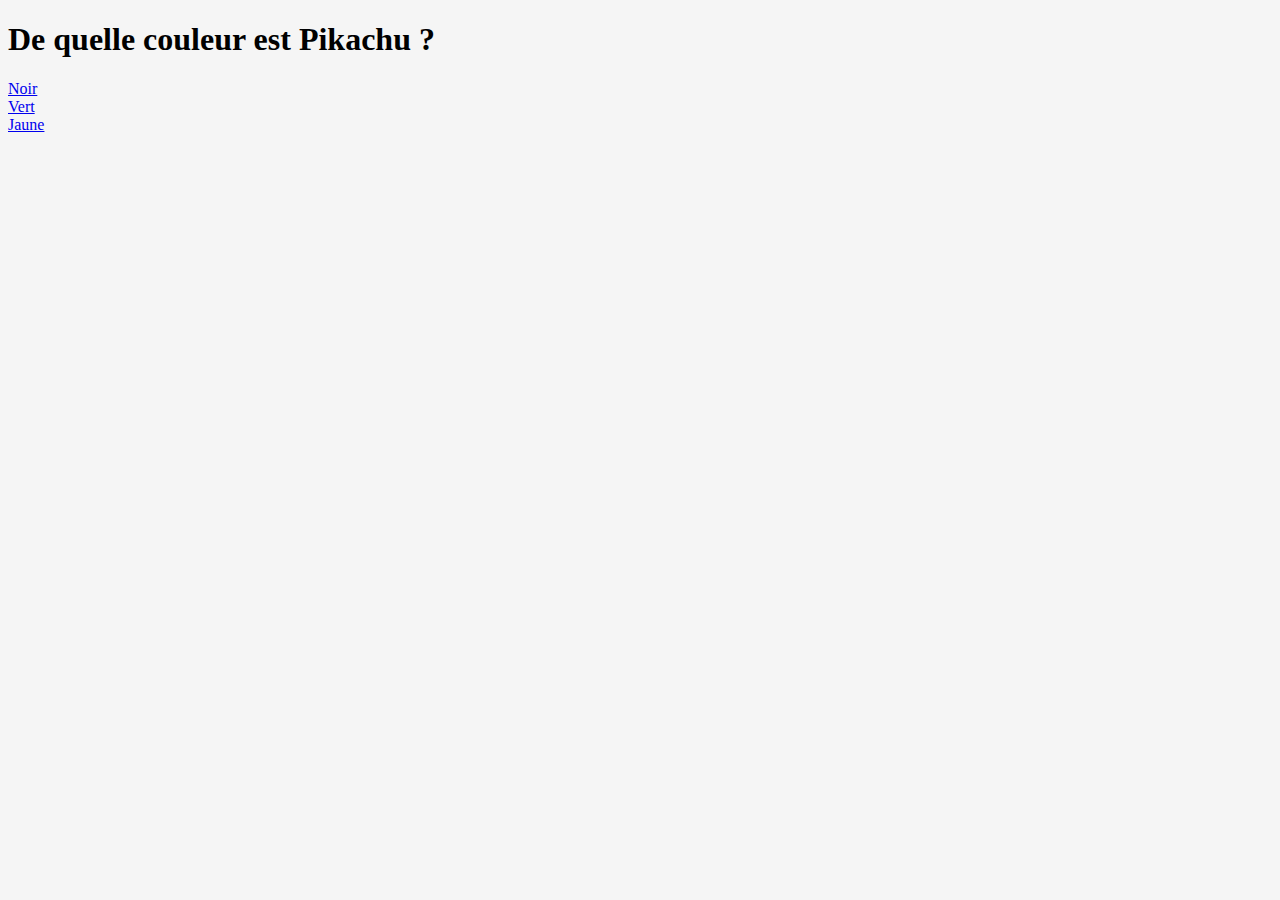
==== index2.html @ 8c86b5cf "Add files via upload" ====
<!DOCTYPE html>
<html lang="en">
<head>
  
  <!--  Meta  -->
  <meta charset="UTF-8" />
  <title>My New Pen!</title>
  
  <!--  Styles  -->
  <link rel="stylesheet" href="styles/index.processed.css">
</head>
<body>
  
    <h1>De quelle couleur est Pikachu ?</h1>

    <a href="perdu2.html" target ="_blank"> Noir </a><br>
    <a href="perdu2.html" target ="_blank"> Vert </a><br>
    <a href="win2.html" target ="_blank"> Jaune </a><br>

  <!-- Scripts -->
  <script src="scripts/index.js"></script>
</body>
</html>
---- styles/index.processed.css ----
/**
 * index.scss
 * - Add any styles you want here!
 */

body {
  background: #f5f5f5;
}
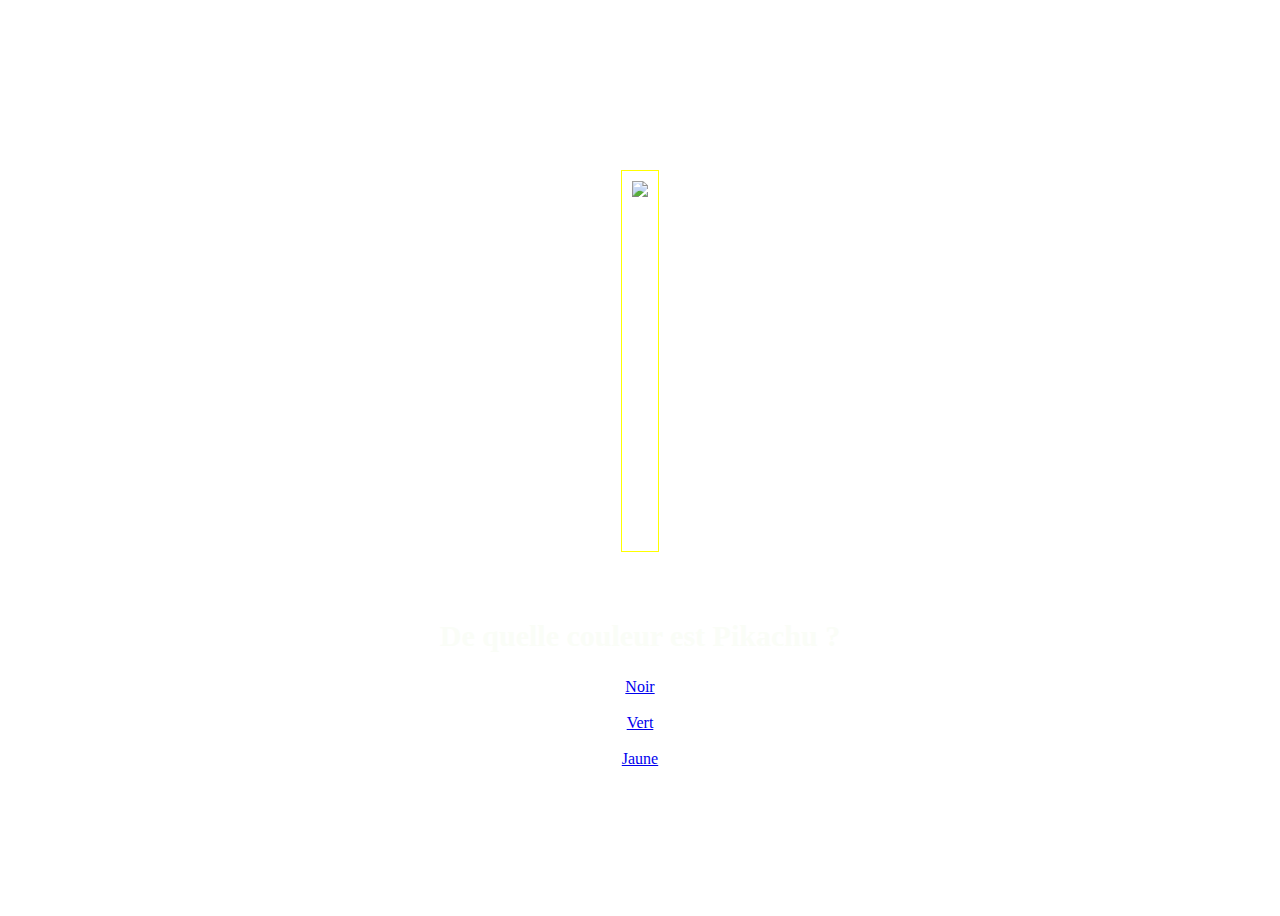
==== commit 2ca144a1: "Changements 19/10/2020" ====
--- a/index2.html
+++ b/index2.html
@@ -4,20 +4,22 @@
   
   <!--  Meta  -->
   <meta charset="UTF-8" />
-  <title>My New Pen!</title>
+  <title>Quiz !</title>
   
   <!--  Styles  -->
   <link rel="stylesheet" href="styles/index.processed.css">
 </head>
 <body>
   
+  <img src="https://media.giphy.com/media/yzsonlmWtvuko/giphy.gif">
+
     <h1>De quelle couleur est Pikachu ?</h1>
 
-    <a href="perdu2.html" target ="_blank"> Noir </a><br>
-    <a href="perdu2.html" target ="_blank"> Vert </a><br>
-    <a href="win2.html" target ="_blank"> Jaune </a><br>
+    <a href="perdu2.html" target > Noir </a><br>
+    <a href="perdu2.html" target > Vert </a><br>
+    <a href="win2.html" target > Jaune </a><br>
 
   <!-- Scripts -->
   <script src="scripts/index.js"></script>
 </body>
-</html>+</html>
--- a/styles/index.processed.css
+++ b/styles/index.processed.css
@@ -4,5 +4,37 @@
  */
 
 body {
-  background: #f5f5f5;
+  background: url(https://media.giphy.com/media/14zSZXA5q24PC/source.gif);
+  color: rgb(250, 253, 247);
+  font-family: 'Press Start 2P', cursive;
+
+  /** permet de centrer les éléments dans la page **/
+  display: flex;
+  min-height: 100vh;
+  flex-direction: column;
+  justify-content: center;
+  align-items: center;
+  text-align: center;
+}
+
+/** l'image fait toujours la même hauteur **/
+img{
+  margin: 40px;
+  border: 1px solid yellow;
+  padding: 10px;
+  height: 40vh;
+  width: auto;
+}
+/** les titres ne sont pas trop grands **/
+h1,h2{
+  max-width: 800px;
+  line-height: 1.5;
+}
+
+
+h1{
+  font-size: 30px;
+}
+h2{
+  font-size: 20px;
 }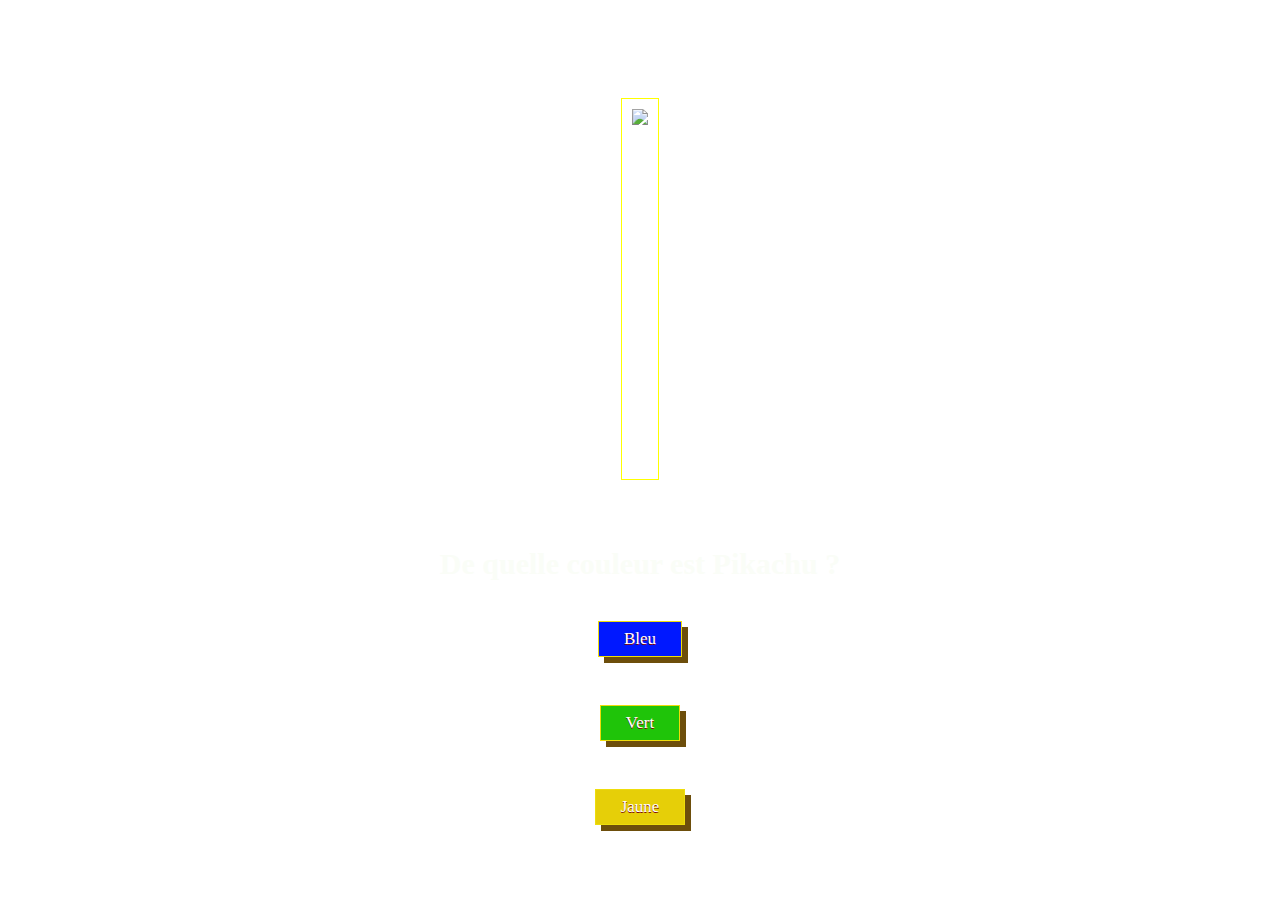
==== commit 6952b41b: "Changements 25.10" ====
--- a/index2.html
+++ b/index2.html
@@ -3,23 +3,24 @@
 <head>
   
   <!--  Meta  -->
-  <meta charset="UTF-8" />
-  <title>Quiz !</title>
+    <meta charset="UTF-8" />
+    <title>Quiz !</title>
+    <link rel="icon" href="https://images-na.ssl-images-amazon.com/images/I/71zIf6eYL1L.jpg">
   
   <!--  Styles  -->
-  <link rel="stylesheet" href="styles/index.processed.css">
+    <link rel="stylesheet" href="styles/index.processed.css">
 </head>
 <body>
   
-  <img src="https://media.giphy.com/media/yzsonlmWtvuko/giphy.gif">
+    <img src="https://media.giphy.com/media/yzsonlmWtvuko/giphy.gif">
 
     <h1>De quelle couleur est Pikachu ?</h1>
 
-    <a href="perdu2.html" target > Noir </a><br>
-    <a href="perdu2.html" target > Vert </a><br>
-    <a href="win2.html" target > Jaune </a><br>
+    <a class="btn" style="background:rgb(0,24,255);" href="perdu2.html" target > Bleu </a> </a><br>
+    <a class="btn" style="background:rgb(31,196,9);" href="perdu2.html" target > Vert </a><br>
+    <a class="btn" style="background:rgb(230,207,8);" href="win2.html" target > Jaune </a><br>
 
   <!-- Scripts -->
-  <script src="scripts/index.js"></script>
+    <script src="scripts/index.js"></script>
 </body>
-</html>
+</html>--- a/styles/index.processed.css
+++ b/styles/index.processed.css
@@ -37,4 +37,71 @@
 }
 h2{
   font-size: 20px;
+}
+
+.btn {
+	box-shadow: 6px 6px 0px 0px #6d4e0b;
+	background:#333;
+	border:1px solid #EEDD0b;
+	display:inline-block;
+	cursor:pointer;
+	color:#ffffff;
+	font-family:'Press Start 2P', cursive;
+	font-size:17px;
+	padding:7px 25px;
+	text-decoration:none;
+	text-shadow:0px 1px 0px #810e05;
+}
+.btn:hover {
+	background:linear-gradient(to bottom, #f24437 5%, #c62d1f 100%);
+	background-color:#f24437;
+}
+.btn:active {
+	position:relative;
+	top:1px;
+}
+
+/** liste de boutons **/
+.btns-list{
+  display: flex;
+  flex-wrap: wrap;
+  max-width: 500px;
+  justify-content: center;
+}
+.btn{
+  margin: 15px;
+}
+
+/** faire bouger un peu tout ça **/
+h1,
+h2 {
+  animation-name: fade-in;
+  animation-duration: 1s;
+}
+
+/** faire clignotter le sous titre **/ 
+h2 {
+  animation-iteration-count: infinite;
+}
+
+@keyframes fade-in {
+  0% {
+    opacity: 0;
+  }
+  100% {
+    opacity: 1;
+  }
+}
+
+/** une animation de très bon goût **/
+.yeah{
+  animation: yeah 2s ease-out;
+}
+@keyframes yeah{
+  0%{
+    transform:rotate(-600deg) scale(0) rotateY(180deg)
+  }
+  100%{
+    transform: rotate(0deg) scale(1);
+  }
 }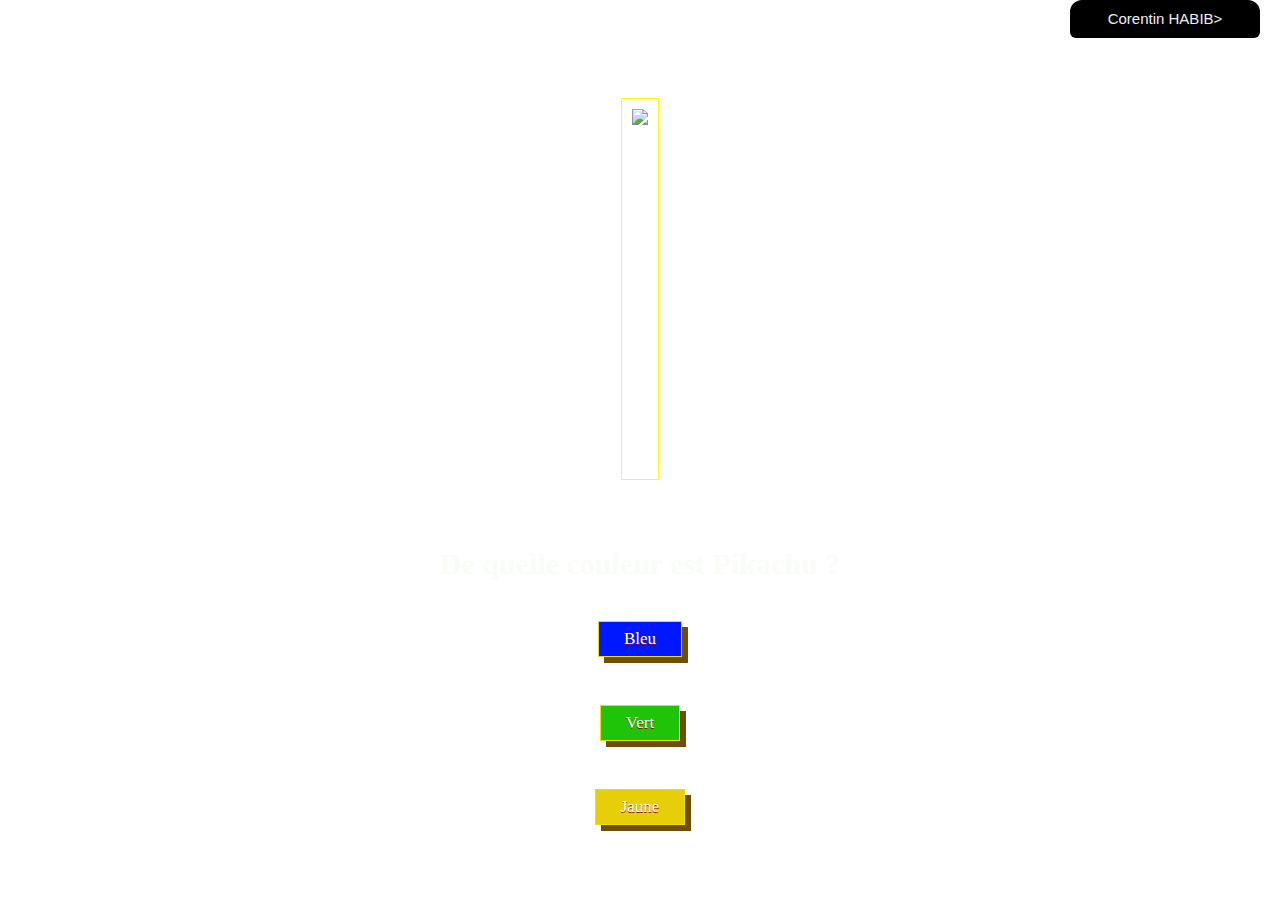
==== commit b02118ec: "Changements 26/10" ====
--- a/index2.html
+++ b/index2.html
@@ -1,7 +1,6 @@
 <!DOCTYPE html>
 <html lang="en">
 <head>
-  
   <!--  Meta  -->
     <meta charset="UTF-8" />
     <title>Quiz !</title>
@@ -11,7 +10,6 @@
     <link rel="stylesheet" href="styles/index.processed.css">
 </head>
 <body>
-  
     <img src="https://media.giphy.com/media/yzsonlmWtvuko/giphy.gif">
 
     <h1>De quelle couleur est Pikachu ?</h1>
@@ -20,6 +18,9 @@
     <a class="btn" style="background:rgb(31,196,9);" href="perdu2.html" target > Vert </a><br>
     <a class="btn" style="background:rgb(230,207,8);" href="win2.html" target > Jaune </a><br>
 
+    <div class="signature">
+      <a href="https://github.com/Corentin1998" >Corentin HABIB></a>
+    </div>
   <!-- Scripts -->
     <script src="scripts/index.js"></script>
 </body>
--- a/styles/index.processed.css
+++ b/styles/index.processed.css
@@ -71,6 +71,27 @@
 .btn{
   margin: 15px;
 }
+.signature{
+  background-color: #000000;
+  padding-top: 10px;
+  padding-bottom: 10px;
+  padding-left: 20px;
+  padding-right: 20px;
+  position: absolute;
+  top:0px;
+  border: 5px 5px 15px 5px #FFFFFF;
+  right: 20px;
+  width: 150px;
+  border-radius: 12px;
+  border-bottom-left-radius: 6px;
+  border-bottom-right-radius: 6px;
+}
+.signature a{
+  font-family: Arial, Helvetica, sans-serif;
+  color: #f0f0f0;
+  text-decoration: none;
+  font-size: 15px;
+}
 
 /** faire bouger un peu tout ça **/
 h1,
@@ -86,12 +107,13 @@
 
 @keyframes fade-in {
   0% {
-    opacity: 0;
+    Opacity : 0 ;
   }
-  100% {
-    opacity: 1;
+  To {
+    Opacity : 1 ;
   }
-}
+  }
+
 
 /** une animation de très bon goût **/
 .yeah{
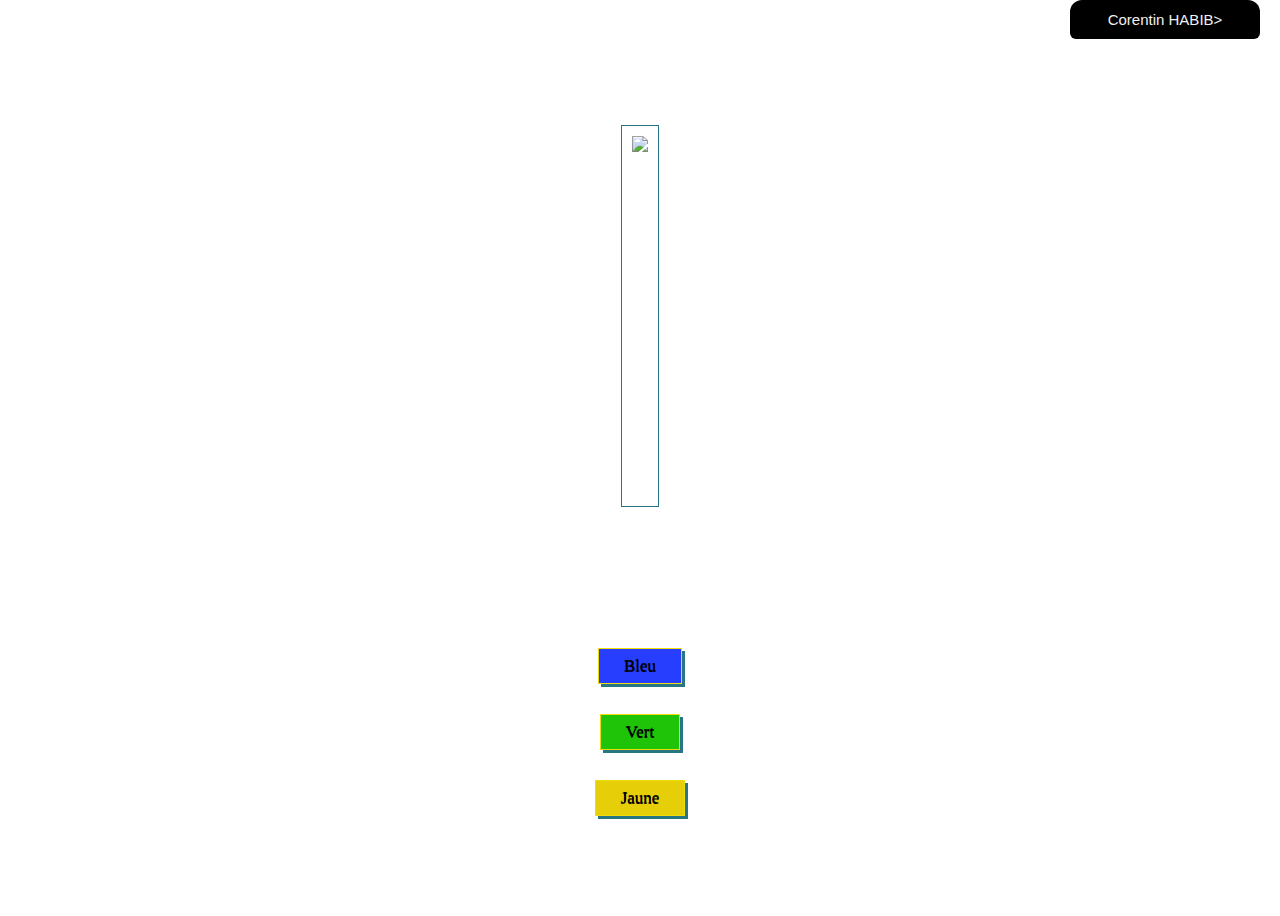
==== commit cf6353ff: "Changements du 31/10" ====
--- a/index2.html
+++ b/index2.html
@@ -2,26 +2,32 @@
 <html lang="en">
 <head>
   <!--  Meta  -->
-    <meta charset="UTF-8" />
-    <title>Quiz !</title>
-    <link rel="icon" href="https://images-na.ssl-images-amazon.com/images/I/71zIf6eYL1L.jpg">
+   <meta charset="UTF-8" />
+   <title>Quiz !</title>
+   <link rel="icon" href="https://images-na.ssl-images-amazon.com/images/I/71zIf6eYL1L.jpg">
   
   <!--  Styles  -->
-    <link rel="stylesheet" href="styles/index.processed.css">
+  <meta content='width=device-width, initial-scale=1.0, maximum-scale=1.0, user-scalable=0' name='viewport' />
+  <link rel="stylesheet" href="styles/index.processed.css">
+  <link rel="stylesheet" media="screen and (max-width: 600px)" href="styles/phone.css" />
 </head>
 <body>
     <img src="https://media.giphy.com/media/yzsonlmWtvuko/giphy.gif">
 
     <h1>De quelle couleur est Pikachu ?</h1>
 
-    <a class="btn" style="background:rgb(0,24,255);" href="perdu2.html" target > Bleu </a> </a><br>
-    <a class="btn" style="background:rgb(31,196,9);" href="perdu2.html" target > Vert </a><br>
-    <a class="btn" style="background:rgb(230,207,8);" href="win2.html" target > Jaune </a><br>
+    <a class="btn" style="background:rgb(40, 62, 255);" href="perdu2.html" target > Bleu </a>
+    <a class="btn" style="background:rgb(31,196,9);" href="perdu2.html" target > Vert </a>
+    <a class="btn" style="background:rgb(230,207,8);" href="win2.html" target > Jaune </a>
 
     <div class="signature">
-      <a href="https://github.com/Corentin1998" >Corentin HABIB></a>
+     <a href="https://github.com/Corentin1998" >Corentin HABIB></a>
     </div>
   <!-- Scripts -->
-    <script src="scripts/index.js"></script>
+  <script src="https://ajax.googleapis.com/ajax/libs/jquery/3.5.1/jquery.min.js"></script>
+  <script src="scripts/index.js"></script>
+  <script>
+    startChrono()
+  </script>
 </body>
 </html>--- a/styles/index.processed.css
+++ b/styles/index.processed.css
@@ -3,10 +3,12 @@
  * - Add any styles you want here!
  */
 
+ @import url(https://fonts.googleapis.com/css?family=Roboto);
+
 body {
   background: url(https://media.giphy.com/media/14zSZXA5q24PC/source.gif);
-  color: rgb(250, 253, 247);
-  font-family: 'Press Start 2P', cursive;
+  color: rgb(255, 255, 255);
+  font-family: 'Roboto', cursive;
 
   /** permet de centrer les éléments dans la page **/
   display: flex;
@@ -20,17 +22,17 @@
 /** l'image fait toujours la même hauteur **/
 img{
   margin: 40px;
-  border: 1px solid yellow;
+  border: 1px solid #287583;
   padding: 10px;
   height: 40vh;
   width: auto;
 }
+
 /** les titres ne sont pas trop grands **/
 h1,h2{
   max-width: 800px;
   line-height: 1.5;
 }
-
 
 h1{
   font-size: 30px;
@@ -39,26 +41,33 @@
   font-size: 20px;
 }
 
+/**On définit les caractéristiques des boutons (sauf qui sont modififés directement dans leur
+ "html" dédié (ex : couleur des boutons)**/
+
 .btn {
-	box-shadow: 6px 6px 0px 0px #6d4e0b;
-	background:#333;
+	box-shadow: 3px 3px 0px 0px #287583;
+	background:rgb(131, 70, 201);
 	border:1px solid #EEDD0b;
 	display:inline-block;
 	cursor:pointer;
-	color:#ffffff;
+	color: rgb(0, 0, 0);
 	font-family:'Press Start 2P', cursive;
 	font-size:17px;
 	padding:7px 25px;
 	text-decoration:none;
-	text-shadow:0px 1px 0px #810e05;
+	text-shadow:0px 1px 0px #000000;
 }
+
+/**On définit comment va réagir le bouton lorsque la souris va passer dessus**/
 .btn:hover {
-	background:linear-gradient(to bottom, #f24437 5%, #c62d1f 100%);
-	background-color:#f24437;
+	background:linear-gradient(to bottom, #00bd09 5%, #108800 100%);
+	background-color:#198b19;
 }
+
+/**On définit le mouvement du bouton lorsque l'on clique dessus**/
 .btn:active {
-	position:relative;
-	top:1px;
+  position:relative;
+	top:5px;
 }
 
 /** liste de boutons **/
@@ -117,7 +126,7 @@
 
 /** une animation de très bon goût **/
 .yeah{
-  animation: yeah 2s ease-out;
+  animation: yeah 1s cubic-bezier(0.05, 1, 1, 1);
 }
 @keyframes yeah{
   0%{
--- a/styles/phone.css
+++ b/styles/phone.css
@@ -0,0 +1,18 @@
+/** taille des textes **/
+h1{
+    font-size: 18px;
+  }
+h2{
+    font-size: 15px;
+}
+/** boutons **/
+.btn {
+	font-size:14px;
+}
+/** l'image fait toujours la même largeur **/
+img{
+    margin: 10px;
+    padding: 5px;
+    width: 80%;
+    height: auto;
+  }